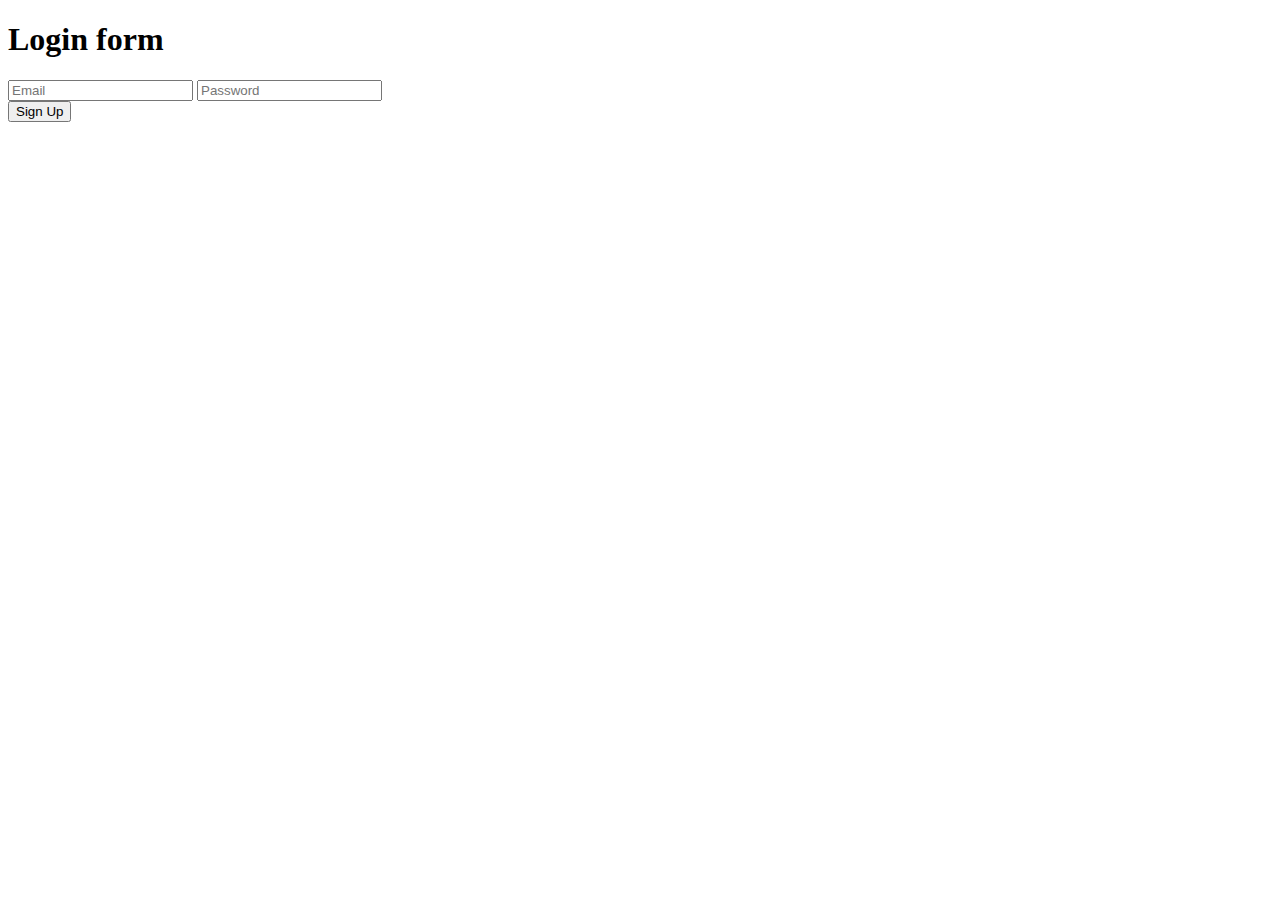
==== login.html @ b731544f "Add files via upload" ====
<!DOCTYPE html>
<html lang="en">
<head>
    <meta charset="UTF-8">
    <meta name="viewport" content="width=device-width, initial-scale=1.0">
    <title>login</title>
    <link rel="stylesheet" href="./login.css/login.css">
</head>
<body>
    <div class="login">
        <div class="container">
            <div class="login__box">
                <h1 class="text1">Login form</h1>
                <div class="search">
                    <input class="search1" type="text" placeholder="Email">
                    <input class="search1" type="text" placeholder="Password">
                    <div class="btn__block">
                        <a href="./index.html"><button class="btn">Sign Up</button></a>
                    </div>
                </div>
            </div>
        </div>
    </div>

    
</body>
</html>
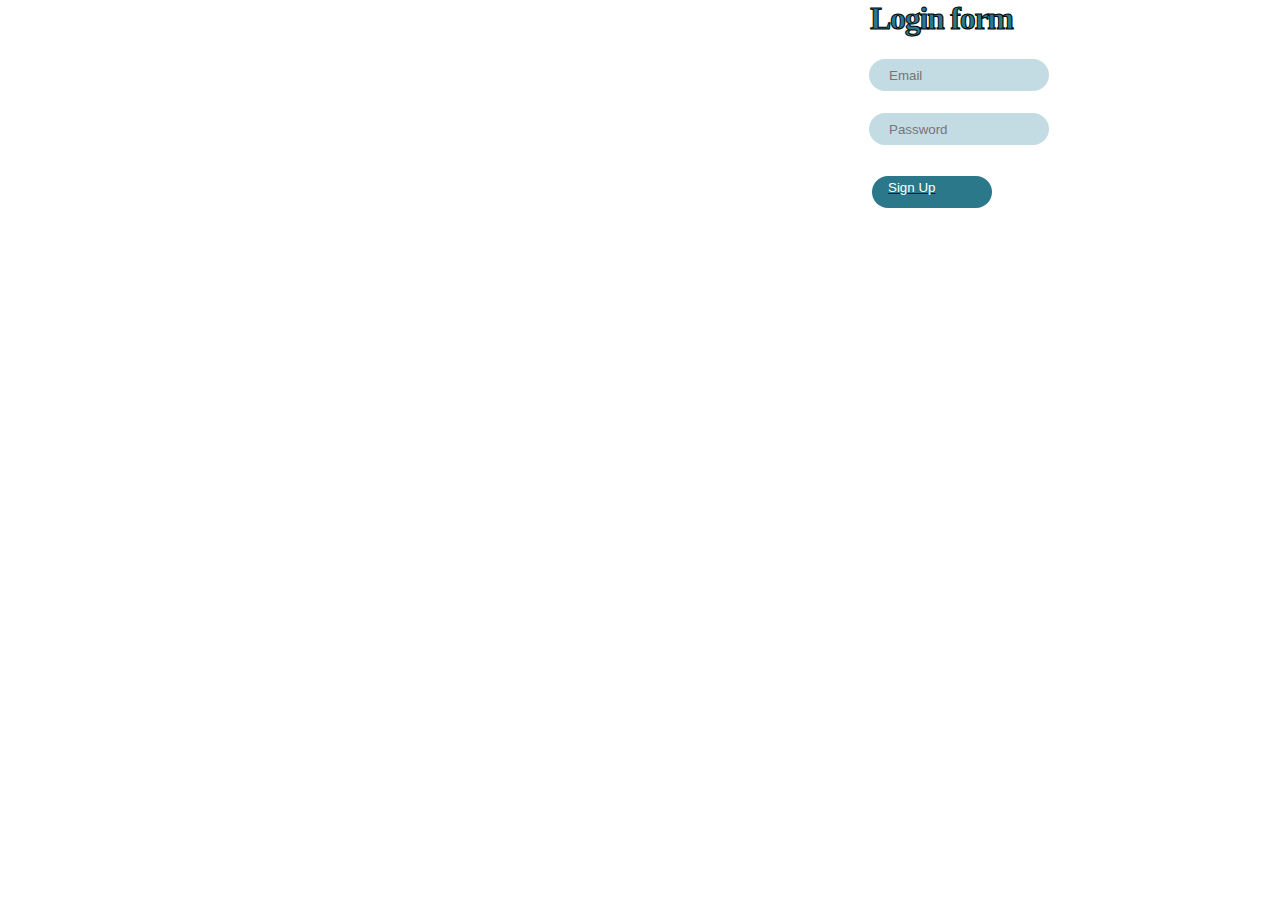
==== commit 4a8b287a: "Update login.html" ====
--- a/login.html
+++ b/login.html
@@ -4,7 +4,7 @@
     <meta charset="UTF-8">
     <meta name="viewport" content="width=device-width, initial-scale=1.0">
     <title>login</title>
-    <link rel="stylesheet" href="./login.css/login.css">
+    <link rel="stylesheet" href="./css/login.css">
 </head>
 <body>
     <div class="login">
@@ -24,4 +24,4 @@
 
     
 </body>
-</html>+</html>
--- a/css/login.css
+++ b/css/login.css
@@ -0,0 +1,54 @@
+* {
+    box-sizing: border-box;
+    margin: 0;
+    padding: 0;
+}
+
+.container {
+    width:1920px;
+    height: 506px;
+}
+
+.text1 {
+    text-align: left;
+    color: #2B788B;
+    font-family: Montserrat;
+    font-size: 32px;
+    font-style: normal;
+    margin-left: 870px;
+    letter-spacing: -1.28px;
+    margin-bottom: 16px;
+    -webkit-text-stroke-color: black;
+    stroke: black;
+    -webkit-text-stroke-width: 1px;
+}
+.search1{
+    display: flex;
+    padding-left: 20px;
+    text-align: left;
+    margin-left: 869px;
+    margin-top: 22px;
+    width: 180px;
+    height: 32px;
+    border: none;
+    border-radius: 100px;
+    background: #C3DCE3;
+    color: #2B788B;
+}
+.btn{
+    border-radius: 100px;
+    background: var(--primaty-cyan-dark, #2B788B);
+    border: none;
+    color: #ffff;
+    width: 120px;
+    height: 32px;
+    margin-top: 31px;
+    margin-left: 872px;
+    display: flex;
+    text-align: left;
+    padding: 4px;
+    padding-right: 40px;   
+    display: flex;
+    text-align: left;
+    padding-left: 16px;
+}